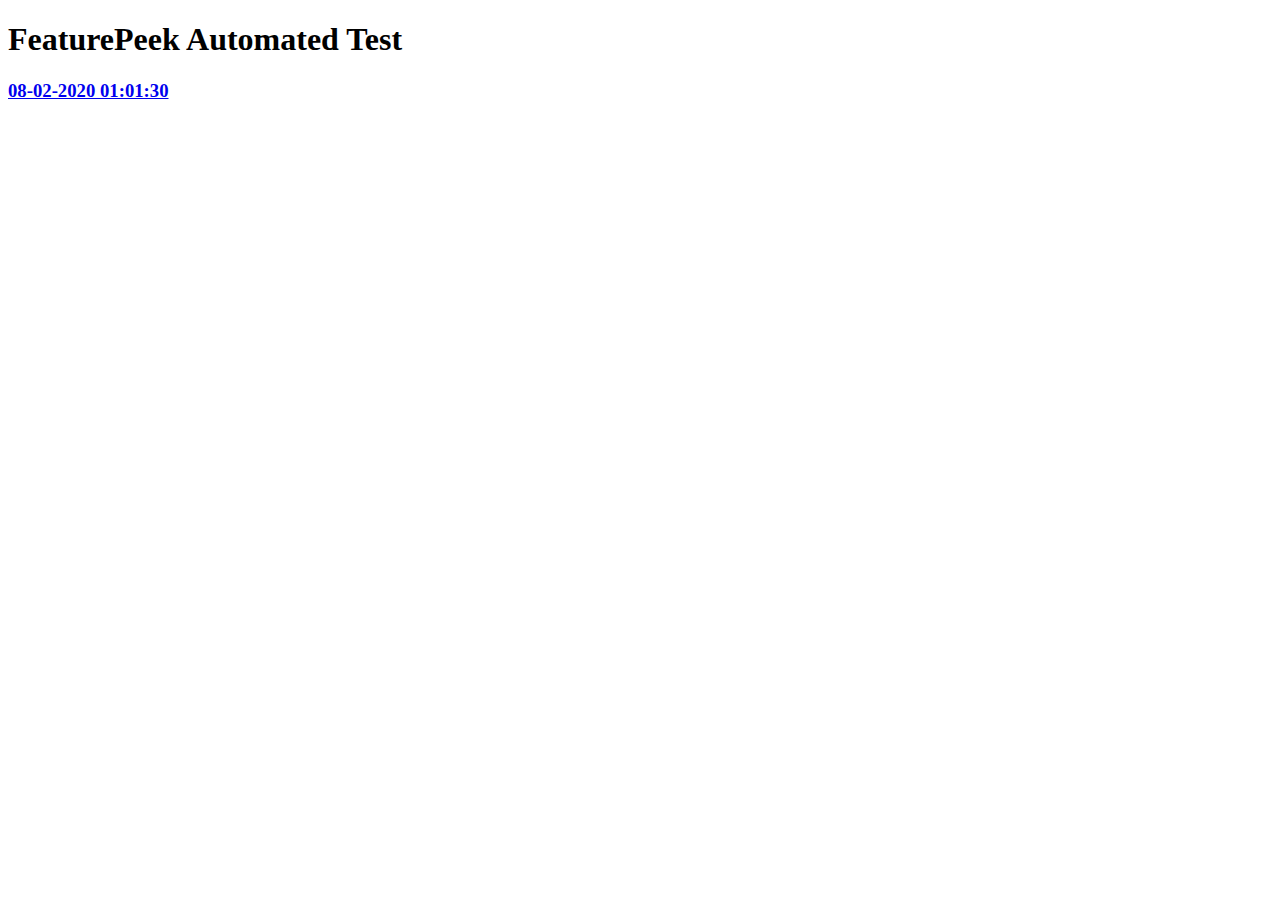
==== public/index.html @ fd13ca7e "Automated Default Branch test 08-02-2020 01:01:30" ====
<!doctype html>
               <html>
               <head>
                 <title>github-actions-static MASTER 08-02-2020 01:01:30
</title>
                 <link rel='stylesheet' href='styles/home.css' />
               </head>
               <body>
                <div>
                  <h1>FeaturePeek Automated Test</h1>
                  <h2github-actions-static - MASTER</h2>
                  <a href='/cat.html'>
                    <h3>08-02-2020 01:01:30
</h3>
                  </a>
                </div>
                <script src='scripts/home.js'></script>
               </body>
               </html>
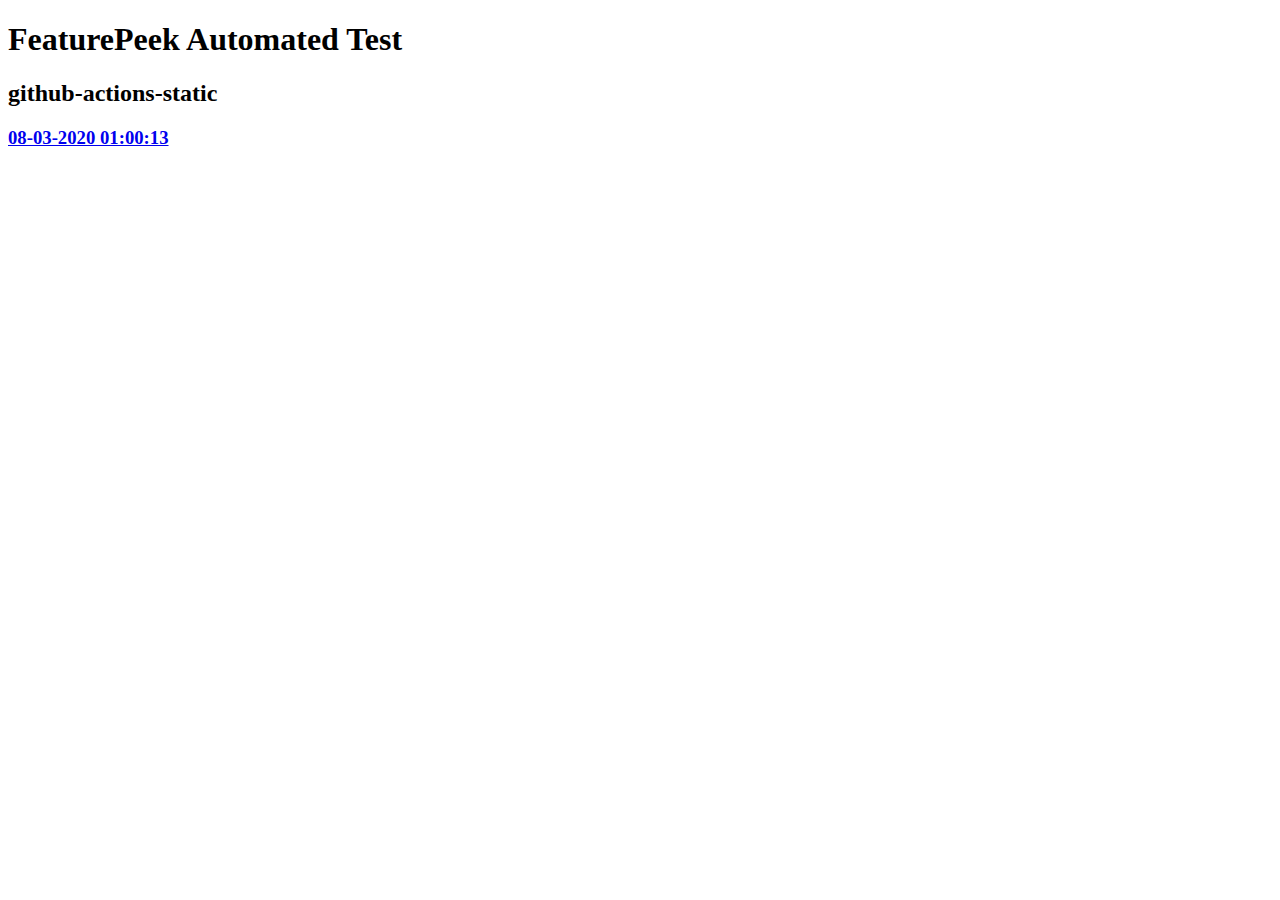
==== commit 728a05bd: "Automated Test 08-03-2020 01:00:13" ====
--- a/public/index.html
+++ b/public/index.html
@@ -1,19 +1,19 @@
 <!doctype html>
-               <html>
-               <head>
-                 <title>github-actions-static MASTER 08-02-2020 01:01:30
+							 <html>
+							 <head>
+							   <title>github-actions-static 08-03-2020 01:00:13
 </title>
-                 <link rel='stylesheet' href='styles/home.css' />
-               </head>
-               <body>
-                <div>
-                  <h1>FeaturePeek Automated Test</h1>
-                  <h2github-actions-static - MASTER</h2>
-                  <a href='/cat.html'>
-                    <h3>08-02-2020 01:01:30
+							   <link rel='stylesheet' href='styles/home.css' />
+							 </head>
+							 <body>
+							  <div>
+							    <h1>FeaturePeek Automated Test</h1>
+							    <h2>github-actions-static</h2>
+							    <a href='/cat.html'>
+							      <h3>08-03-2020 01:00:13
 </h3>
-                  </a>
-                </div>
-                <script src='scripts/home.js'></script>
-               </body>
-               </html>+							    </a>
+							  </div>
+							  <script src='scripts/home.js'></script>
+							 </body>
+							 </html>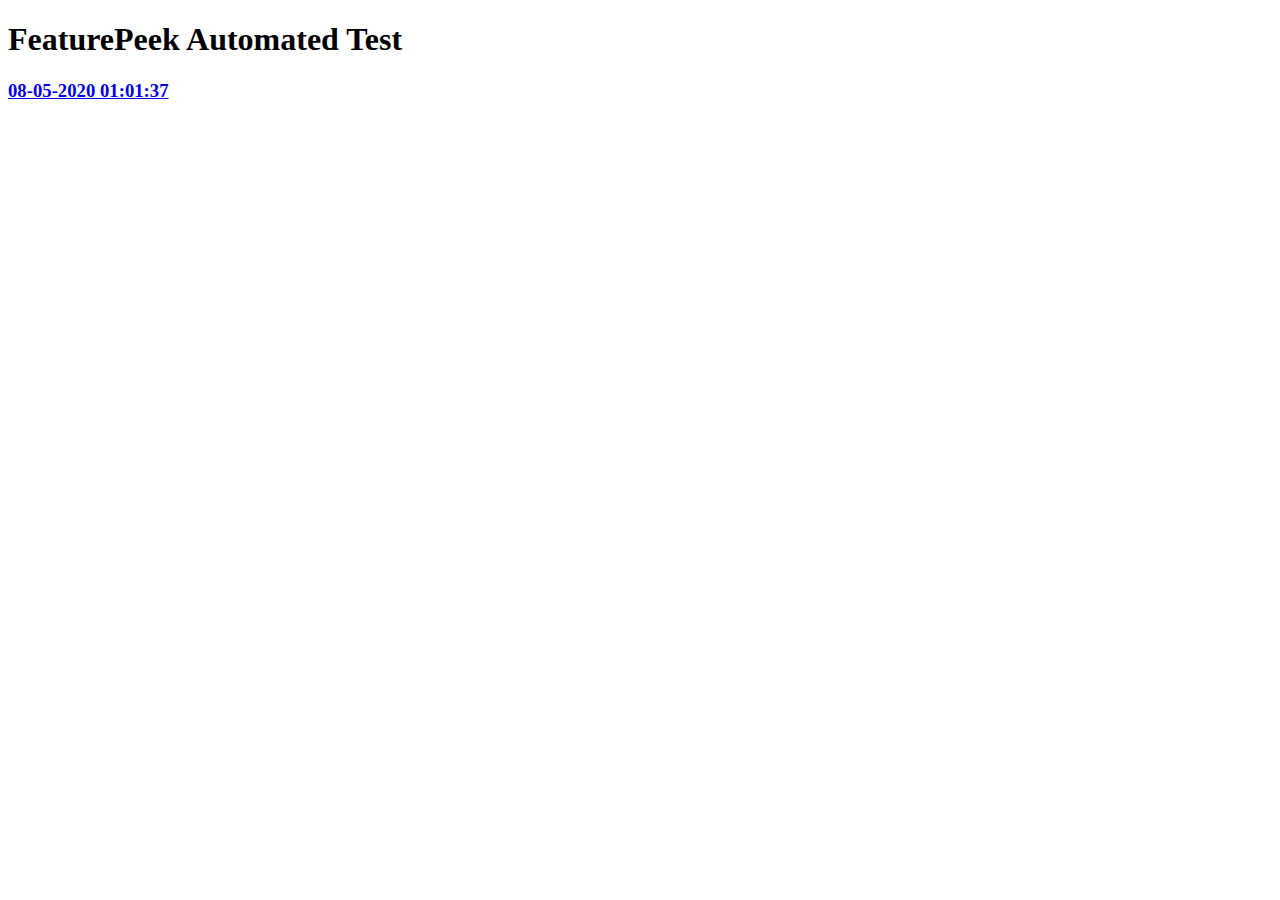
==== commit 16148c56: "Automated Default Branch test 08-05-2020 01:01:37" ====
--- a/public/index.html
+++ b/public/index.html
@@ -1,19 +1,19 @@
 <!doctype html>
-							 <html>
-							 <head>
-							   <title>github-actions-static 08-03-2020 01:00:13
+               <html>
+               <head>
+                 <title>github-actions-static MASTER 08-05-2020 01:01:37
 </title>
-							   <link rel='stylesheet' href='styles/home.css' />
-							 </head>
-							 <body>
-							  <div>
-							    <h1>FeaturePeek Automated Test</h1>
-							    <h2>github-actions-static</h2>
-							    <a href='/cat.html'>
-							      <h3>08-03-2020 01:00:13
+                 <link rel='stylesheet' href='styles/home.css' />
+               </head>
+               <body>
+                <div>
+                  <h1>FeaturePeek Automated Test</h1>
+                  <h2github-actions-static - MASTER</h2>
+                  <a href='/cat.html'>
+                    <h3>08-05-2020 01:01:37
 </h3>
-							    </a>
-							  </div>
-							  <script src='scripts/home.js'></script>
-							 </body>
-							 </html>+                  </a>
+                </div>
+                <script src='scripts/home.js'></script>
+               </body>
+               </html>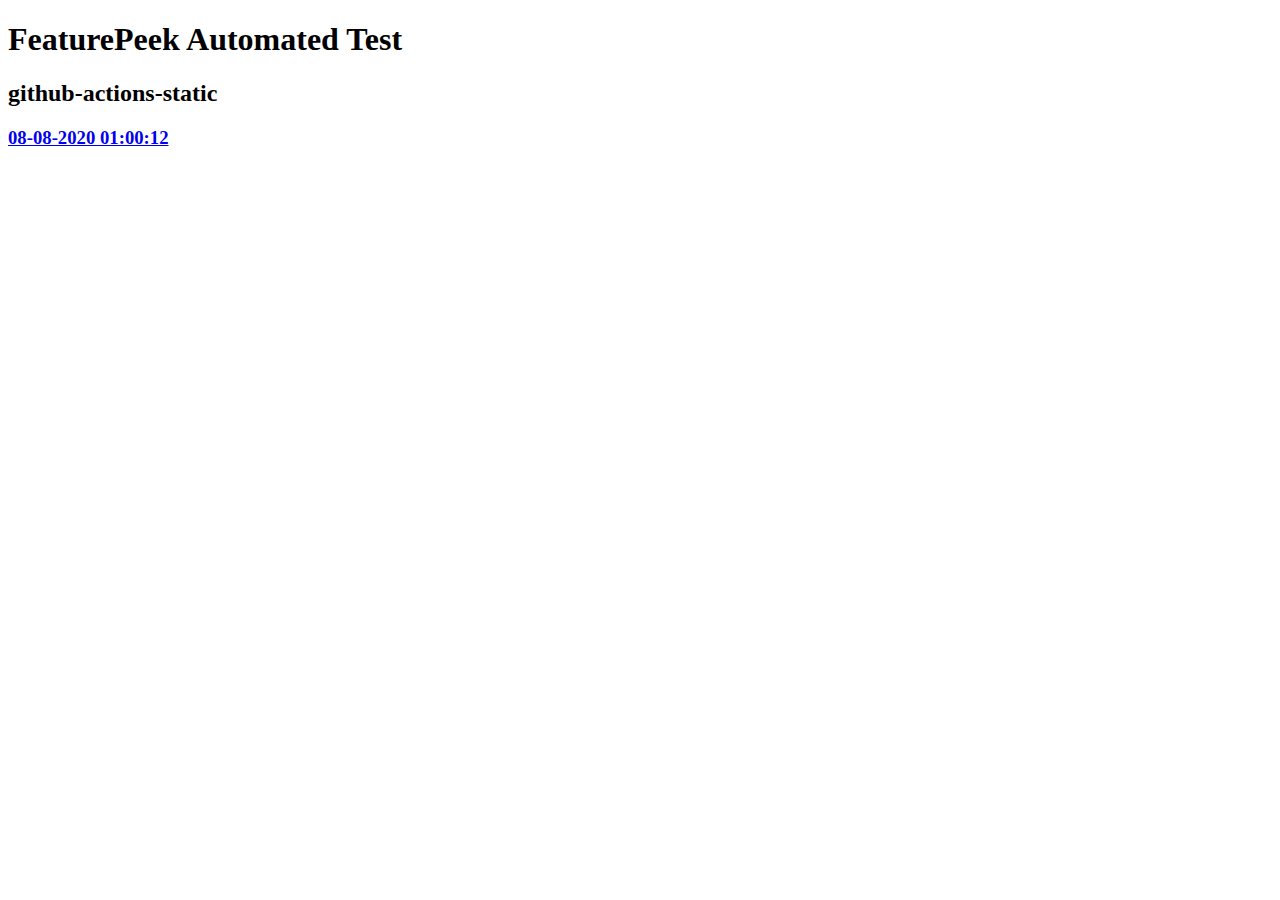
==== commit 265bddbe: "Automated Test 08-08-2020 01:00:12" ====
--- a/public/index.html
+++ b/public/index.html
@@ -1,19 +1,19 @@
 <!doctype html>
-               <html>
-               <head>
-                 <title>github-actions-static MASTER 08-05-2020 01:01:37
+							 <html>
+							 <head>
+							   <title>github-actions-static 08-08-2020 01:00:12
 </title>
-                 <link rel='stylesheet' href='styles/home.css' />
-               </head>
-               <body>
-                <div>
-                  <h1>FeaturePeek Automated Test</h1>
-                  <h2github-actions-static - MASTER</h2>
-                  <a href='/cat.html'>
-                    <h3>08-05-2020 01:01:37
+							   <link rel='stylesheet' href='styles/home.css' />
+							 </head>
+							 <body>
+							  <div>
+							    <h1>FeaturePeek Automated Test</h1>
+							    <h2>github-actions-static</h2>
+							    <a href='/cat.html'>
+							      <h3>08-08-2020 01:00:12
 </h3>
-                  </a>
-                </div>
-                <script src='scripts/home.js'></script>
-               </body>
-               </html>+							    </a>
+							  </div>
+							  <script src='scripts/home.js'></script>
+							 </body>
+							 </html>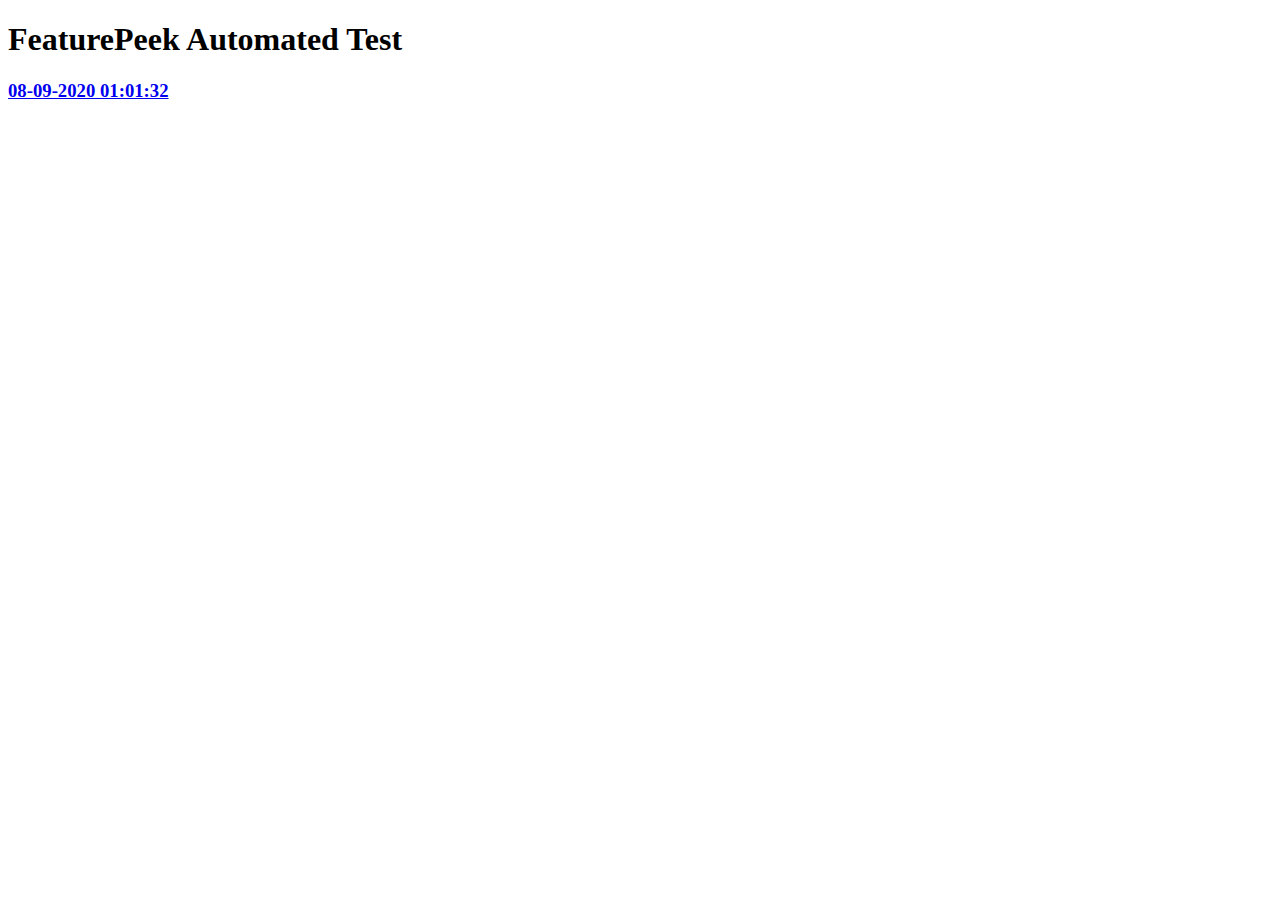
==== commit bfadda85: "Automated Default Branch test 08-09-2020 01:01:32" ====
--- a/public/index.html
+++ b/public/index.html
@@ -1,19 +1,19 @@
 <!doctype html>
-							 <html>
-							 <head>
-							   <title>github-actions-static 08-08-2020 01:00:12
+               <html>
+               <head>
+                 <title>github-actions-static MASTER 08-09-2020 01:01:32
 </title>
-							   <link rel='stylesheet' href='styles/home.css' />
-							 </head>
-							 <body>
-							  <div>
-							    <h1>FeaturePeek Automated Test</h1>
-							    <h2>github-actions-static</h2>
-							    <a href='/cat.html'>
-							      <h3>08-08-2020 01:00:12
+                 <link rel='stylesheet' href='styles/home.css' />
+               </head>
+               <body>
+                <div>
+                  <h1>FeaturePeek Automated Test</h1>
+                  <h2github-actions-static - MASTER</h2>
+                  <a href='/cat.html'>
+                    <h3>08-09-2020 01:01:32
 </h3>
-							    </a>
-							  </div>
-							  <script src='scripts/home.js'></script>
-							 </body>
-							 </html>+                  </a>
+                </div>
+                <script src='scripts/home.js'></script>
+               </body>
+               </html>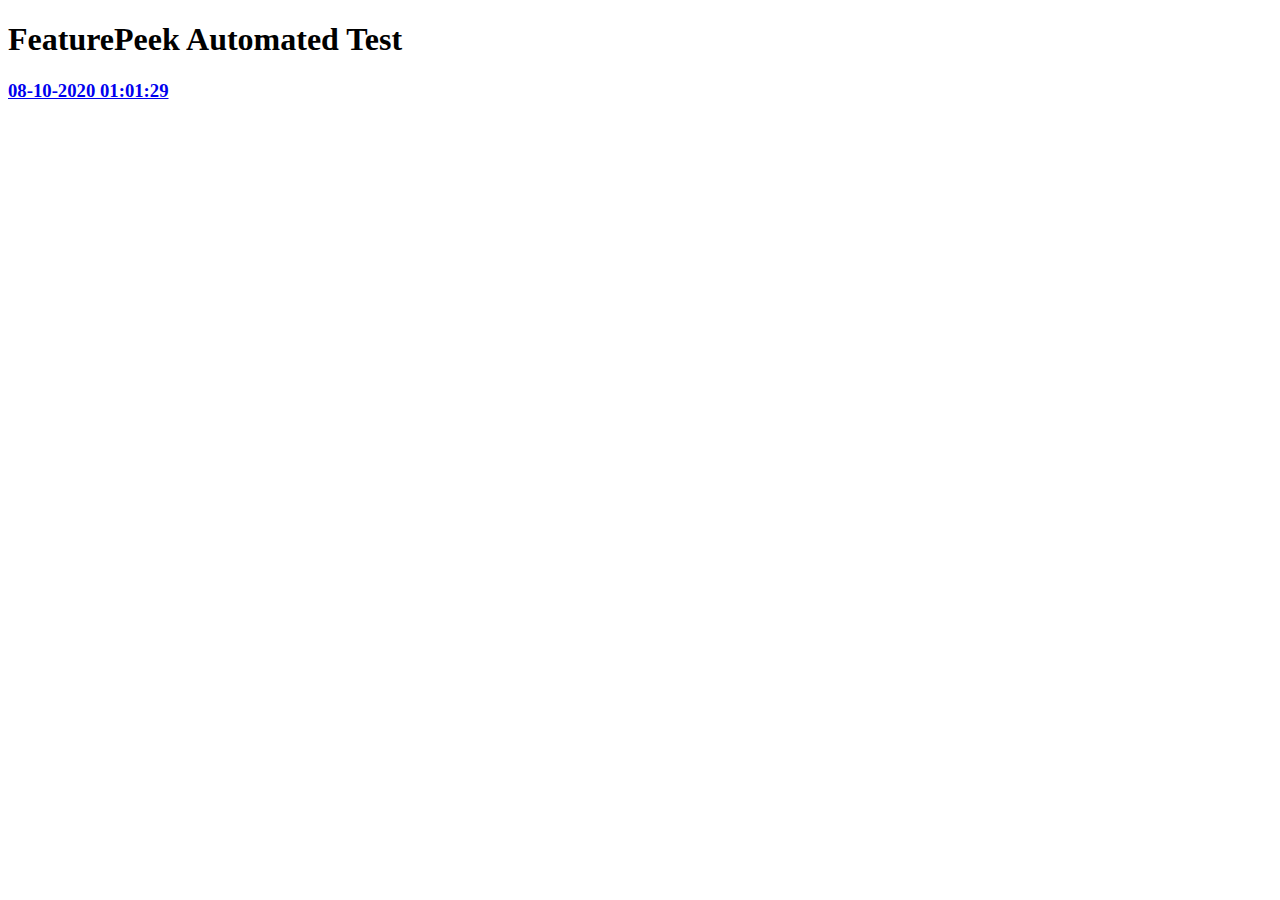
==== commit 4f533c26: "Automated Default Branch test 08-10-2020 01:01:29" ====
--- a/public/index.html
+++ b/public/index.html
@@ -1,7 +1,7 @@
 <!doctype html>
                <html>
                <head>
-                 <title>github-actions-static MASTER 08-09-2020 01:01:32
+                 <title>github-actions-static MASTER 08-10-2020 01:01:29
 </title>
                  <link rel='stylesheet' href='styles/home.css' />
                </head>
@@ -10,7 +10,7 @@
                   <h1>FeaturePeek Automated Test</h1>
                   <h2github-actions-static - MASTER</h2>
                   <a href='/cat.html'>
-                    <h3>08-09-2020 01:01:32
+                    <h3>08-10-2020 01:01:29
 </h3>
                   </a>
                 </div>
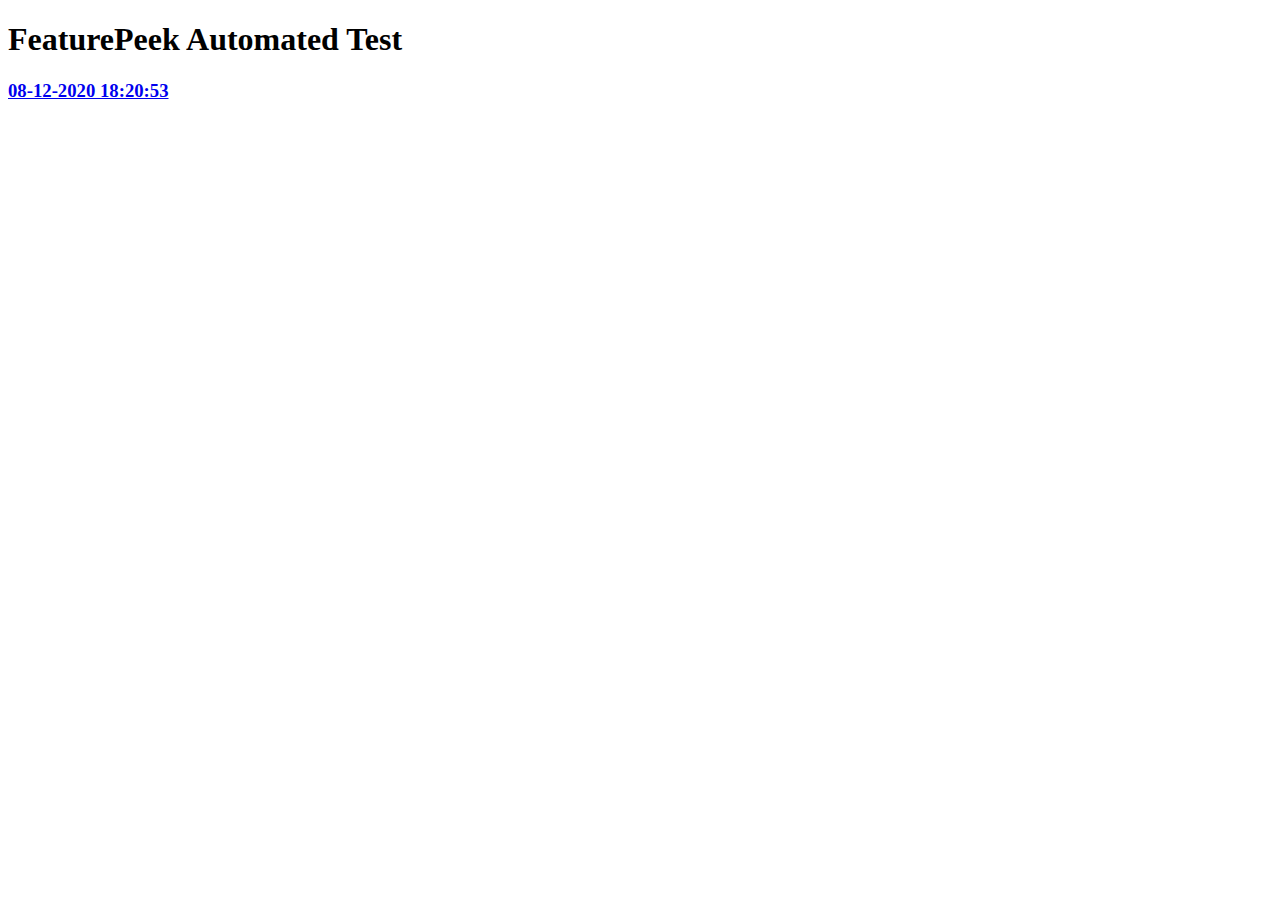
==== commit 23b5c112: "Automated Default Branch test 08-12-2020 18:20:53" ====
--- a/public/index.html
+++ b/public/index.html
@@ -1,7 +1,7 @@
 <!doctype html>
                <html>
                <head>
-                 <title>github-actions-static MASTER 08-10-2020 01:01:29
+                 <title>github-actions-static MASTER 08-12-2020 18:20:53
 </title>
                  <link rel='stylesheet' href='styles/home.css' />
                </head>
@@ -10,7 +10,7 @@
                   <h1>FeaturePeek Automated Test</h1>
                   <h2github-actions-static - MASTER</h2>
                   <a href='/cat.html'>
-                    <h3>08-10-2020 01:01:29
+                    <h3>08-12-2020 18:20:53
 </h3>
                   </a>
                 </div>
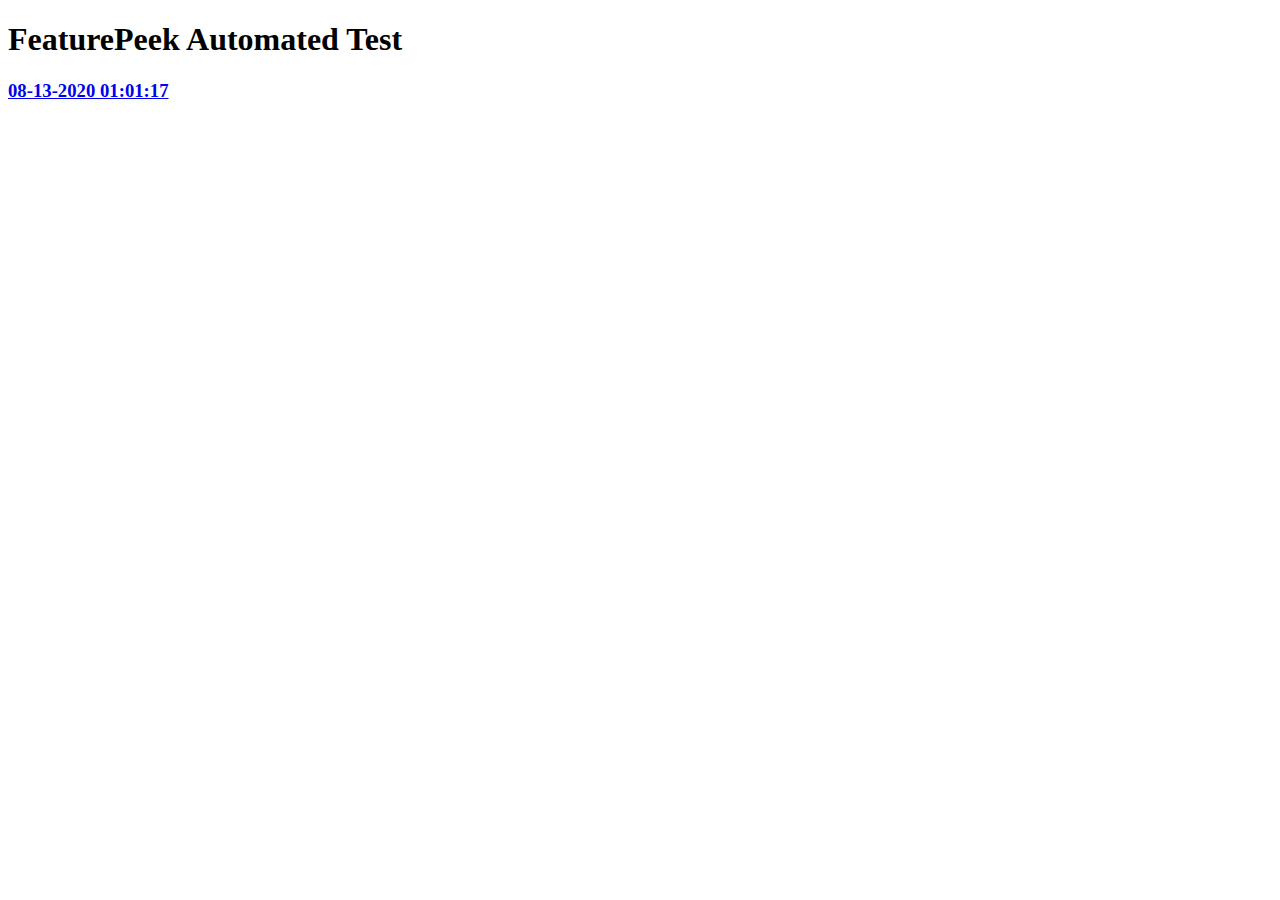
==== commit 18a1b828: "Automated Default Branch test 08-13-2020 01:01:17" ====
--- a/public/index.html
+++ b/public/index.html
@@ -1,7 +1,7 @@
 <!doctype html>
                <html>
                <head>
-                 <title>github-actions-static MASTER 08-12-2020 18:20:53
+                 <title>github-actions-static MASTER 08-13-2020 01:01:17
 </title>
                  <link rel='stylesheet' href='styles/home.css' />
                </head>
@@ -10,7 +10,7 @@
                   <h1>FeaturePeek Automated Test</h1>
                   <h2github-actions-static - MASTER</h2>
                   <a href='/cat.html'>
-                    <h3>08-12-2020 18:20:53
+                    <h3>08-13-2020 01:01:17
 </h3>
                   </a>
                 </div>
